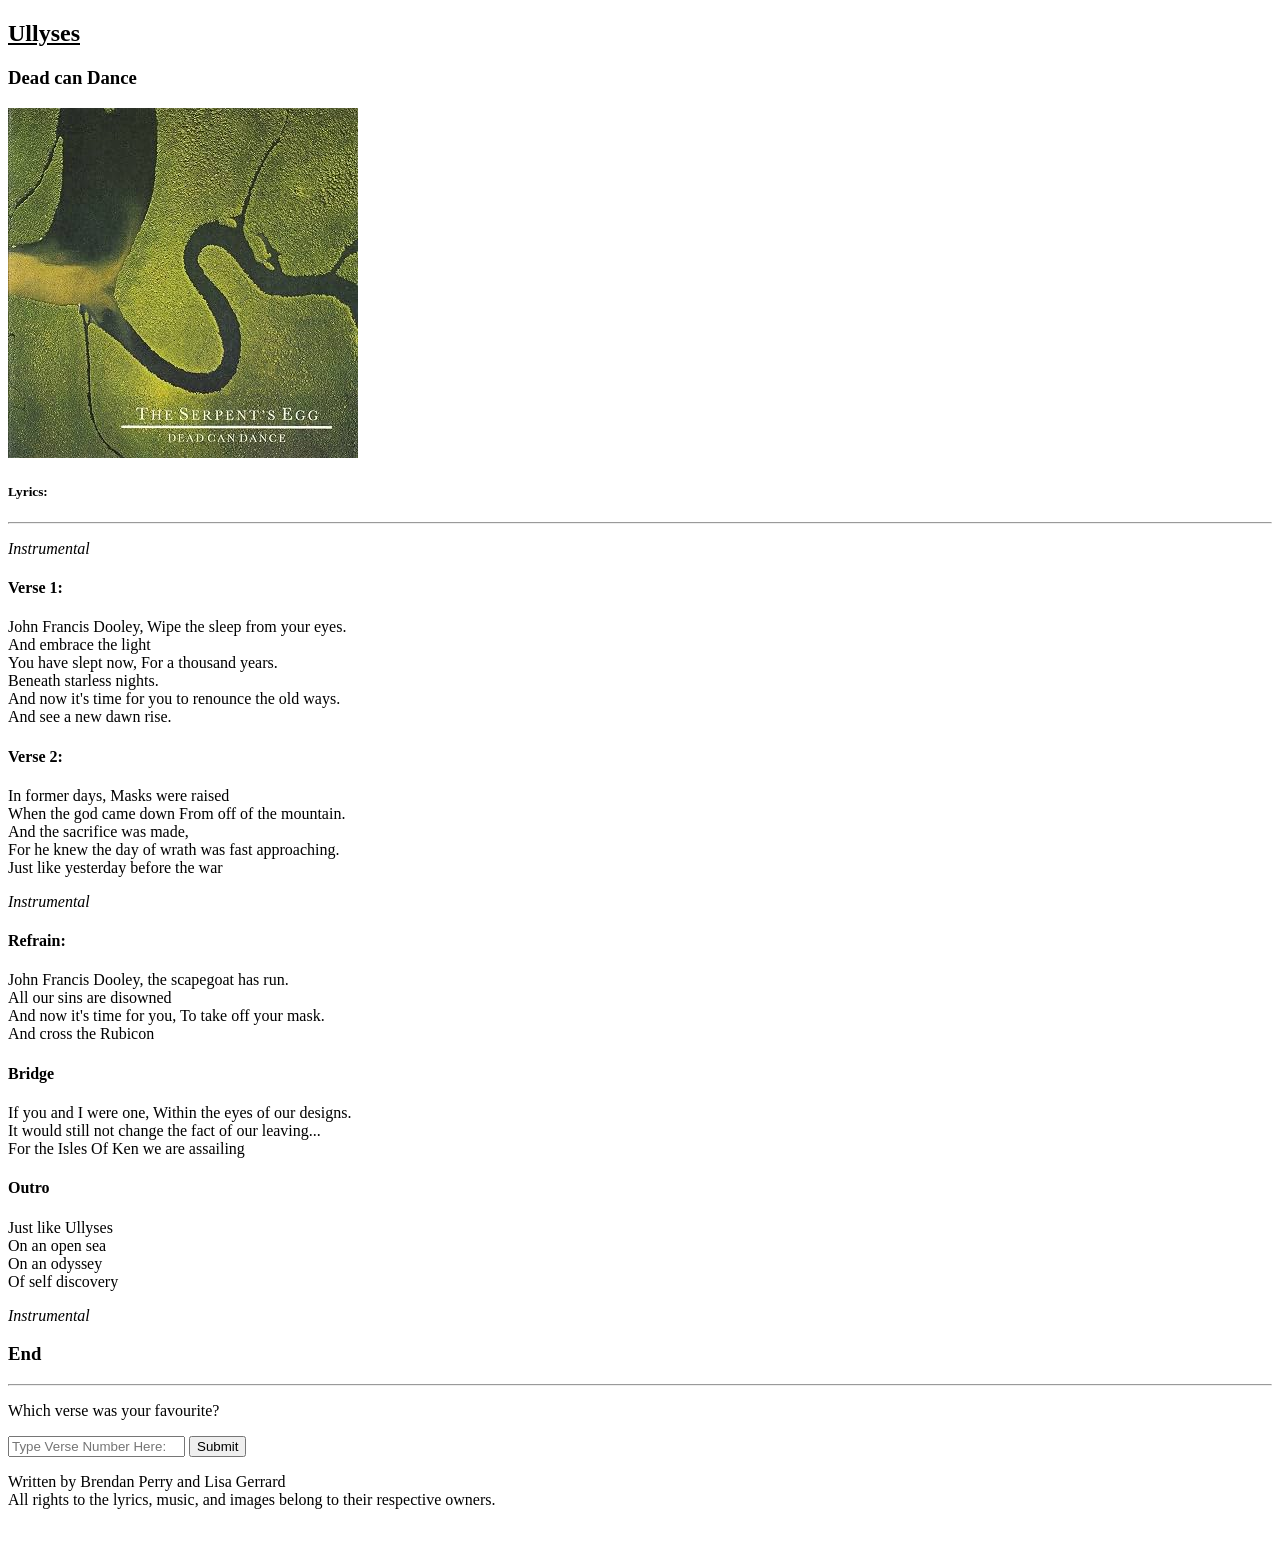
==== index.html @ 79a047a9 "Initial Commit" ====
<!DOCTYPE html>
<html lang="en">

<head>
    <meta charset="UTF-8">
    <meta name="viewport" content="width=device-width, initial-scale=1.0">
    <meta name="robots" content="index, follow">
    <meta name="Description" content="Lyrics to Ullyses by Dead can Dance">
    <title>Ullyses - Dead Can Dance</title>
</head>

<body>
    <header>
        <nav>
            <!-- Site "Logo" -->
            <u>
                <h1>Ullyses</h1>
            </u>
            <!-- Artist Name -->
            <h3>Dead can Dance</h3>
            <img src="./images/Ullyses.jpg" alt="The Serpents Egg Album Cover">
            <h5>Lyrics:</h5>
        </nav>
    </header>
    <main>
        <hr>
        <i>
            <p>Instrumental</p>
        </i>
        <!-- First Verse -->
        <section>
            <h4>Verse 1:</h4>
            <p>John Francis Dooley, Wipe the sleep from your eyes.<br>
                And embrace the light<br>
                You have slept now, For a thousand years.<br>
                Beneath starless nights.<br>
                And now it's time for you to renounce the old ways.<br>
                And see a new dawn rise.</p>
        </section>
        <!-- Second Verse -->
        <section>
            <h4>Verse 2:</h4>
            <p>In former days, Masks were raised <br>
                When the god came down From off of the mountain. <br>
                And the sacrifice was made, <br>
                For he knew the day of wrath was fast approaching. <br>
                Just like yesterday before the war</p>
        </section>
        <i>
            <p>Instrumental</p>
        </i>
        <!-- Refrain -->
        <section>
            <h4>Refrain:</h4>
            <p>John Francis Dooley, the scapegoat has run. <br>
                All our sins are disowned <br>
                And now it's time for you, To take off your mask. <br>
                And cross the Rubicon</p>
        </section>
        <!-- Bridge -->
        <section>
            <h4>Bridge</h4>
            <p>If you and I were one, Within the eyes of our designs. <br>
                It would still not change the fact of our leaving... <br>
                For the Isles Of Ken we are assailing</p>
        </section>
        <!-- Outro -->
        <section>
            <h4>Outro</h4>
            <p>Just like Ullyses <br>
                On an open sea <br>
                On an odyssey <br>
                Of self discovery</p>
        </section>
        <i>
            <p>Instrumental</p>
        </i>
        <h3>End</h3>
        <hr>
        <!-- User Input form -->
        <section>
            <p>Which verse was your favourite?</p>
            <input type="text" placeholder="Type Verse Number Here:">
            <button>Submit</button>
        </section>
    </main>
    <!-- Footer Section / Copyrights -->
    <footer>
        <p>Written by Brendan Perry and Lisa Gerrard <br>
            All rights to the lyrics, music, and images belong to their respective owners. <br> <br>
    </footer>
</body>

</html>
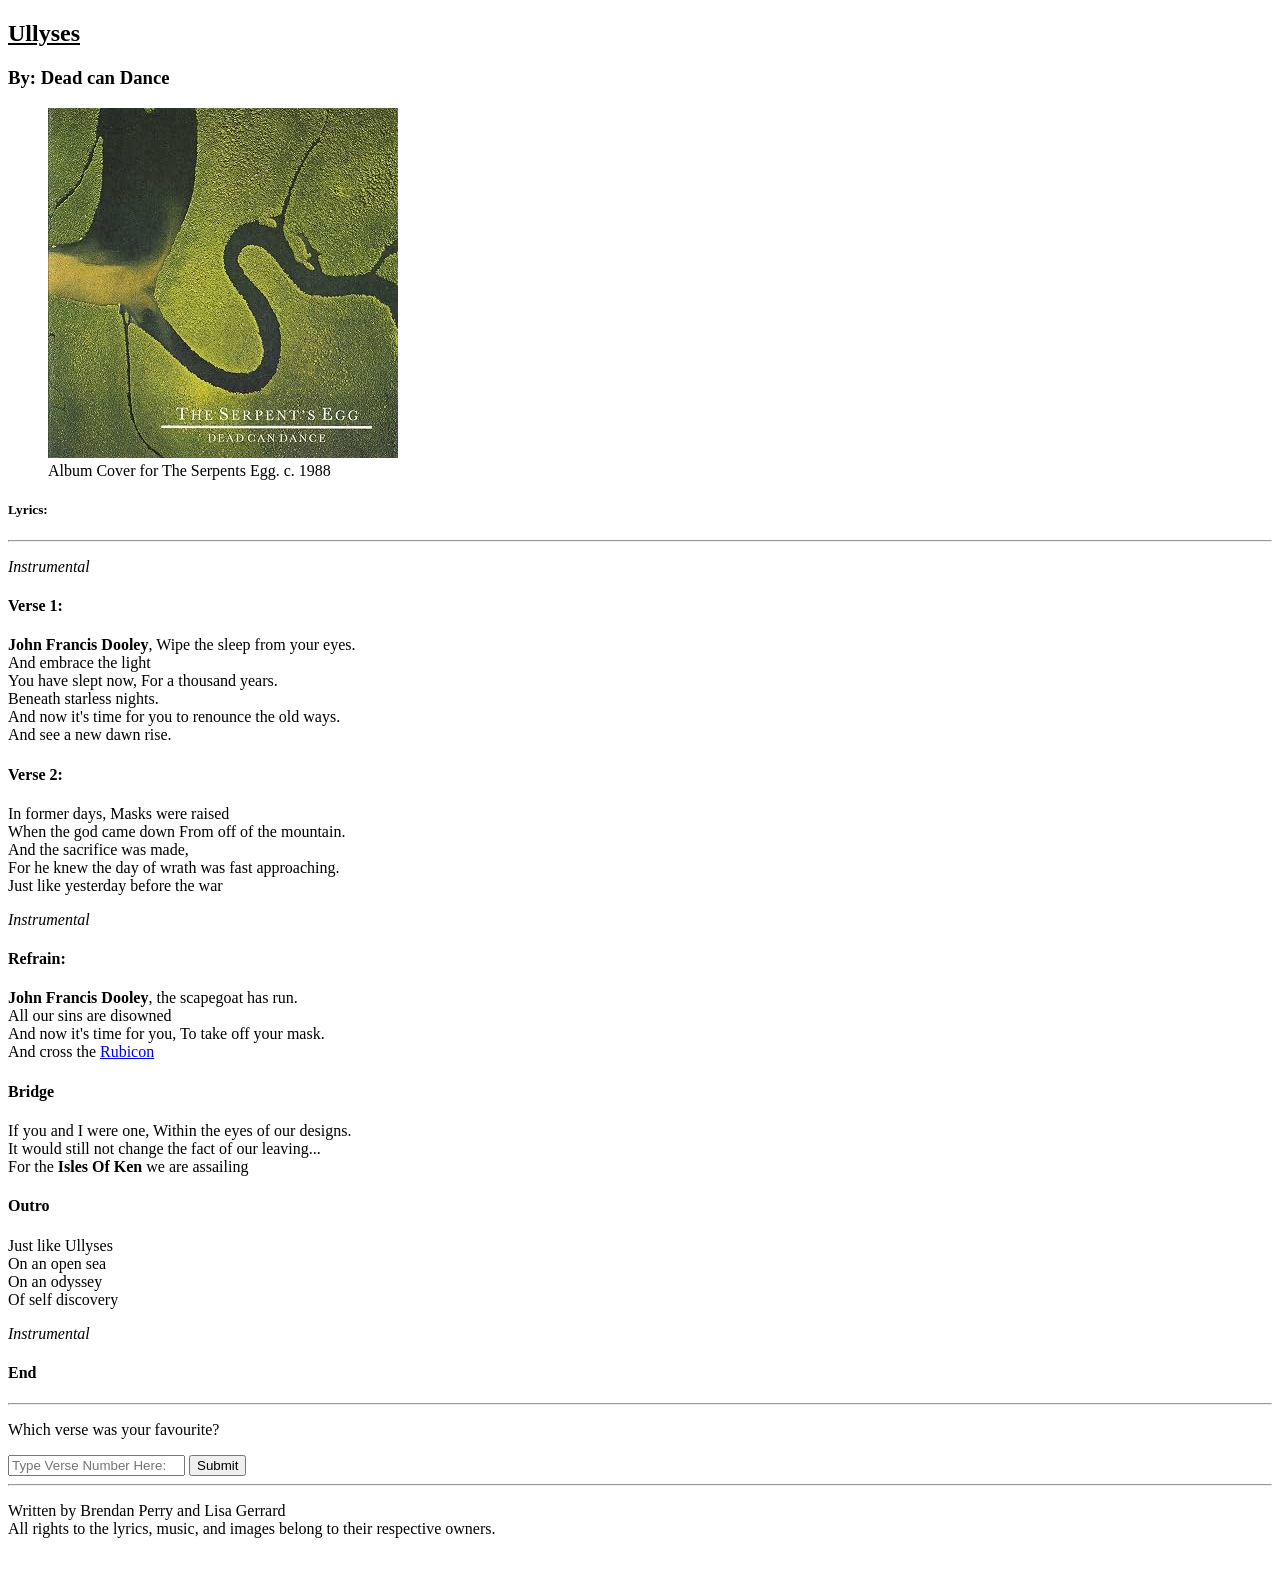
==== commit 6c22b0c5: "Made Minor Stylistic Changes, Added Figure" ====
--- a/index.html
+++ b/index.html
@@ -17,8 +17,11 @@
                 <h1>Ullyses</h1>
             </u>
             <!-- Artist Name -->
-            <h3>Dead can Dance</h3>
-            <img src="./images/Ullyses.jpg" alt="The Serpents Egg Album Cover">
+            <h3>By: Dead can Dance</h3>
+            <figure>
+                <img src="./images/Ullyses.jpg" alt="The Serpents Egg Album Cover">
+                <figcaption>Album Cover for The Serpents Egg. c. 1988</figcaption>
+            </figure>
             <h5>Lyrics:</h5>
         </nav>
     </header>
@@ -30,7 +33,7 @@
         <!-- First Verse -->
         <section>
             <h4>Verse 1:</h4>
-            <p>John Francis Dooley, Wipe the sleep from your eyes.<br>
+            <p><b>John Francis Dooley</b>, Wipe the sleep from your eyes.<br>
                 And embrace the light<br>
                 You have slept now, For a thousand years.<br>
                 Beneath starless nights.<br>
@@ -52,17 +55,17 @@
         <!-- Refrain -->
         <section>
             <h4>Refrain:</h4>
-            <p>John Francis Dooley, the scapegoat has run. <br>
+            <p><b>John Francis Dooley</b>, the scapegoat has run. <br>
                 All our sins are disowned <br>
                 And now it's time for you, To take off your mask. <br>
-                And cross the Rubicon</p>
+                And cross the <a href="https://en.wikipedia.org/wiki/Rubicon" target="_blank">Rubicon</a></p>
         </section>
         <!-- Bridge -->
         <section>
             <h4>Bridge</h4>
             <p>If you and I were one, Within the eyes of our designs. <br>
                 It would still not change the fact of our leaving... <br>
-                For the Isles Of Ken we are assailing</p>
+                For the <b>Isles Of Ken</b> we are assailing</p>
         </section>
         <!-- Outro -->
         <section>
@@ -75,7 +78,7 @@
         <i>
             <p>Instrumental</p>
         </i>
-        <h3>End</h3>
+        <h4>End</h4>
         <hr>
         <!-- User Input form -->
         <section>
@@ -83,6 +86,7 @@
             <input type="text" placeholder="Type Verse Number Here:">
             <button>Submit</button>
         </section>
+        <hr>
     </main>
     <!-- Footer Section / Copyrights -->
     <footer>
